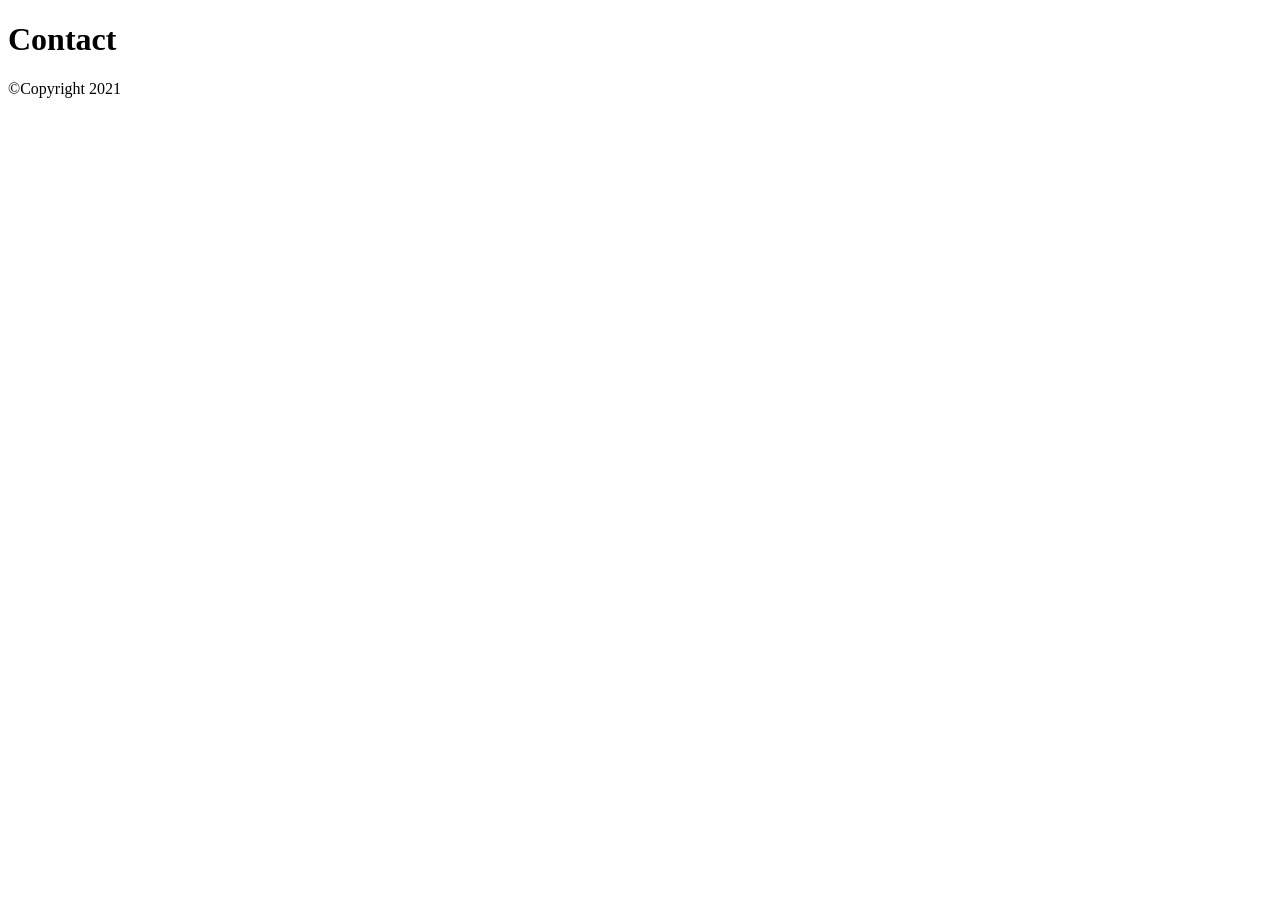
==== contact.html @ 3a8ff0b3 "contact" ====
<!DOCTYPE html>
<html lang="en">
    <head>
        <title>Guitar Kings</title>
        <meta charset="utf-8">
        <meta name="viewport" content="width=device-width, initial-scale 1.0">
        <meta name="description" content="Authentic handmade guitars">
    </head>
    <body>
        <main>
            <h1>Contact</h1>
            <p> &copy;Copyright 2021</p>
        </main>
    </body>

</html>
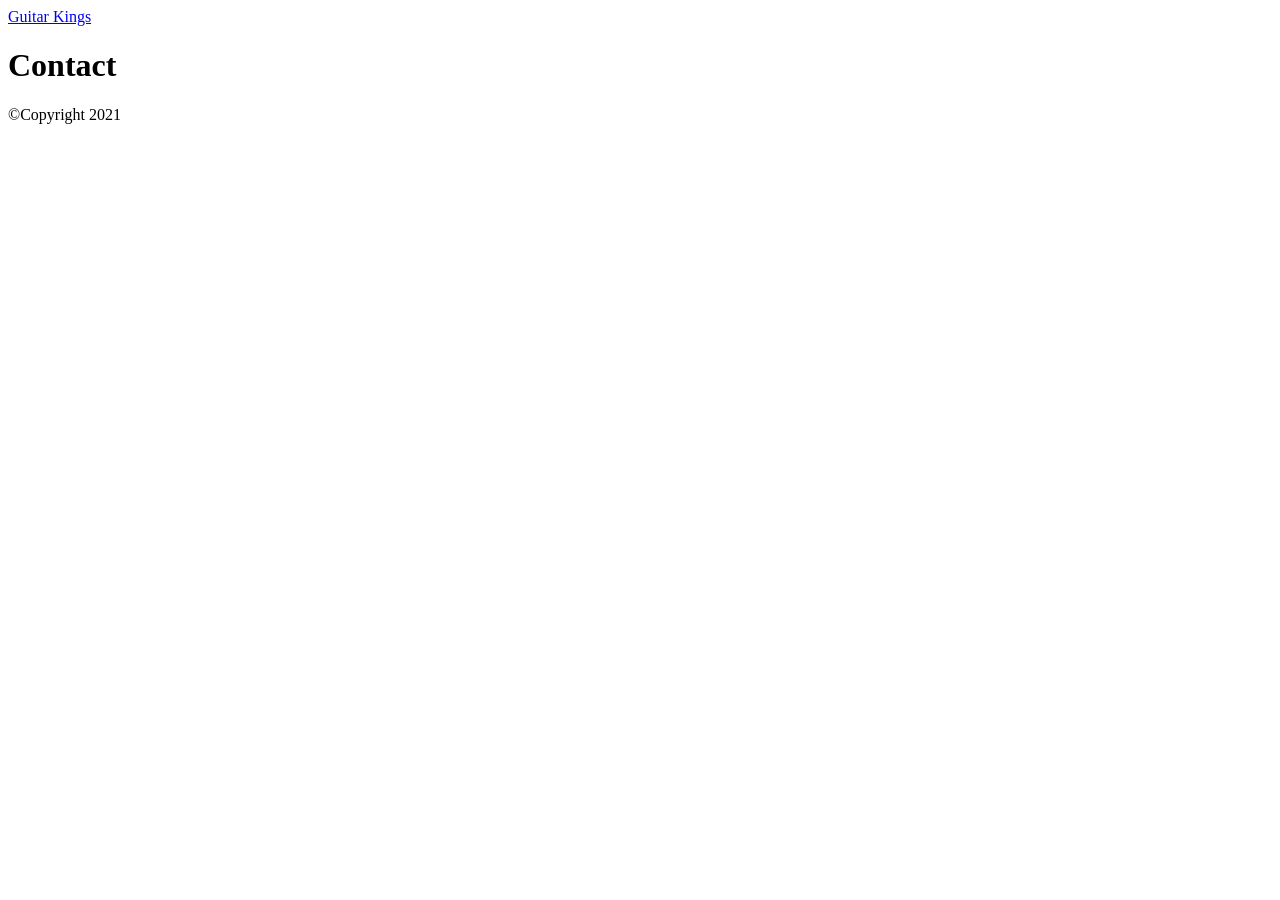
==== commit 7d061b0c: "Update contact.html" ====
--- a/contact.html
+++ b/contact.html
@@ -7,6 +7,9 @@
         <meta name="description" content="Authentic handmade guitars">
     </head>
     <body>
+        <header>
+            <a href="index.html">Guitar Kings</a> 
+        </header>
         <main>
             <h1>Contact</h1>
             <p> &copy;Copyright 2021</p>
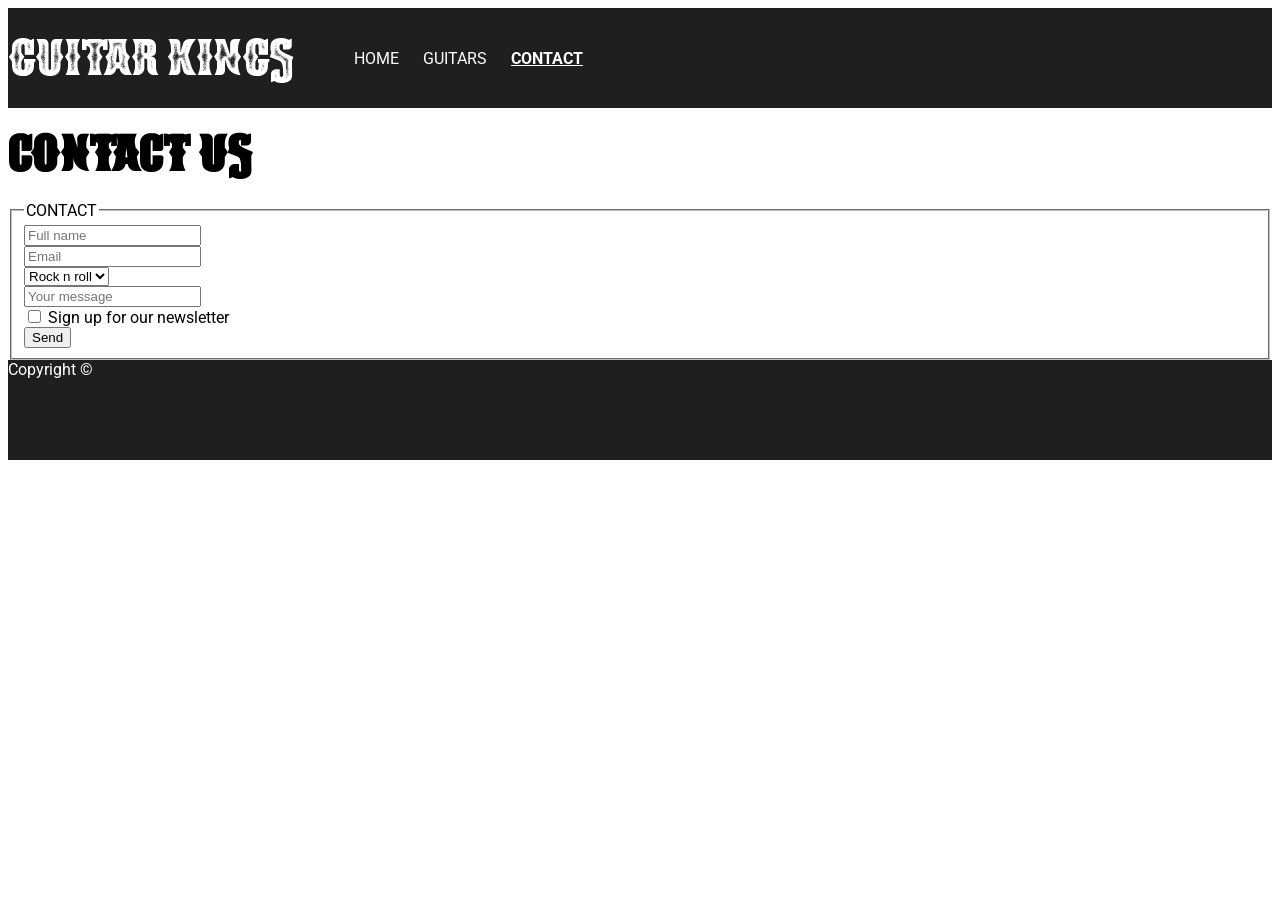
==== commit b37e4238: "masse rart" ====
--- a/contact.html
+++ b/contact.html
@@ -1,19 +1,46 @@
 <!DOCTYPE html>
 <html lang="en">
     <head>
-        <title>Guitar Kings</title>
+        <title>Guitar Kings  |  Contact</title>
         <meta charset="utf-8">
-        <meta name="viewport" content="width=device-width, initial-scale 1.0">
-        <meta name="description" content="Authentic handmade guitars">
+        <meta name="description" content="Get real authentic, hand-crafted guitars from Guitar Kings">
+        <meta name="viewport" content="width=device-width, initial-scale=1.0">
+        <link rel="stylesheet" href="style.css">
+        <link href="https://fonts.googleapis.com/css2?family=Roboto:wght@300&display=swap" rel="stylesheet">
     </head>
     <body>
         <header>
-            <a href="index.html">Guitar Kings</a> 
+            <a class="logo" href="index.html">Guitar Kings</a>
+            <nav>
+                <ul>
+                    <li><a href="index.html">HOME</a></li>
+                    <li><a href="guitars.html">GUITARS</a></li>
+                    <li><a class="current" href="contact.html">CONTACT</a></li>
+                </ul>
+            </nav>
         </header>
         <main>
-            <h1>Contact</h1>
-            <p> &copy;Copyright 2021</p>
+            <h1>Contact us</h1>
+            <form>
+                <fieldset>
+                    <legend>CONTACT</legend>
+                    <input class="form-input" placeholder="Full name" type="text" id="name">
+                    <input class="form-input" placeholder="Email" type="email" id="email">
+                    <select class="form-input" name="Guitar" id="select-product">
+                        <option value="product-one">Rock n roll</option>
+                        <option value="product-two">Rock n roll</option>
+                        <option value="product-three">Rock n roll</option>
+                    </select>
+                    <input class="form-input" type="text" id="message" placeholder="Your message">
+                    <input class="form-checkbox" type="checkbox" id="sign-up">
+                    <label class="form-checkbox" for="sign-up">Sign up for our newsletter</label>
+                    <button class="form-input" type="submit">Send</button>
+                </fieldset>
+
+            </form>
         </main>
+        <footer>
+            Copyright &copy;
+        </footer>
     </body>
-
-</html>+</html>
--- a/style.css
+++ b/style.css
@@ -0,0 +1,129 @@
+@font-face {
+    font-family: "Boots And Spurs";
+    src: url("fonts/BootsAndSpurs.ttf") format("truetype");
+  }
+
+body, h2, h3 {
+    font-family: Roboto, Verdana, Geneva, Tahoma, sans-serif;
+}
+
+.product-list {
+    font-family: Roboto, Verdana, Geneva, Tahoma, sans-serif;
+}
+
+.logo, h1, h2 {
+    font-family: "Boots And Spurs", "Segoe UI", Tahoma, Geneva, Verdana, sans-serif;
+    font-size: 2rem;
+}
+
+header, footer {
+    background-color: rgb(31, 31, 31);
+    color: white;
+    min-height: 100px;
+}
+
+header a {
+    color: white;
+    text-decoration: none;
+}
+
+
+header li {
+    list-style: none;
+    display: inline-block;
+}
+
+header {
+    display: flex;
+    align-items: center;
+}
+
+nav ul li {
+    margin-left: 20px;
+}
+
+.current {
+    font-weight: bolder;
+    text-decoration: underline;
+}
+
+.selling-point {
+    max-width: 1000px;
+    margin: 50px auto;
+    display: flex;
+  }
+  
+  .selling-point > * {
+    flex: 1;
+  }
+
+.reviews {
+    background-color: rgb(172, 172, 172);
+}
+
+.featured-products {
+    background-color: rgb(235, 235, 235);
+}
+
+.CTA {
+background-color: rgb(194, 0, 0);
+border-radius: 3px;
+color: white;
+font-size: 1.5rem;
+text-decoration: none;
+}
+
+.cta-sale {
+    background-color: rgb(175, 0, 0);
+    border-radius: 3px;
+    color: white;
+    text-decoration: none;
+}
+
+.cta-view {
+    background-color: seagreen;
+    border-radius: 3px;
+    color: white;
+    text-decoration: none;
+}
+
+.CTA, .cta-sale, .cta-view {
+    padding: 10px 100px;
+    display: inline-block;
+}
+
+.review-img {
+    border-radius: 50%;
+}
+
+.welcome {
+    background-image: url('images/home-header.jpeg');
+    background-size: cover;
+    background-repeat: no-repeat;
+    background-position-x: right;
+    background-position-y: bottom;
+    min-height: 90vh;
+    position: relative;
+}
+
+.welcome-content {
+    position: absolute;
+    text-align: center;
+    top: 100px;
+    left: 100px;
+}
+
+.sellingpoint-img {
+    border-radius: 50px;
+}
+
+.form-input {
+    display: block;
+}
+
+.form-checkbox {
+    display: inline-block;
+}
+
+
+
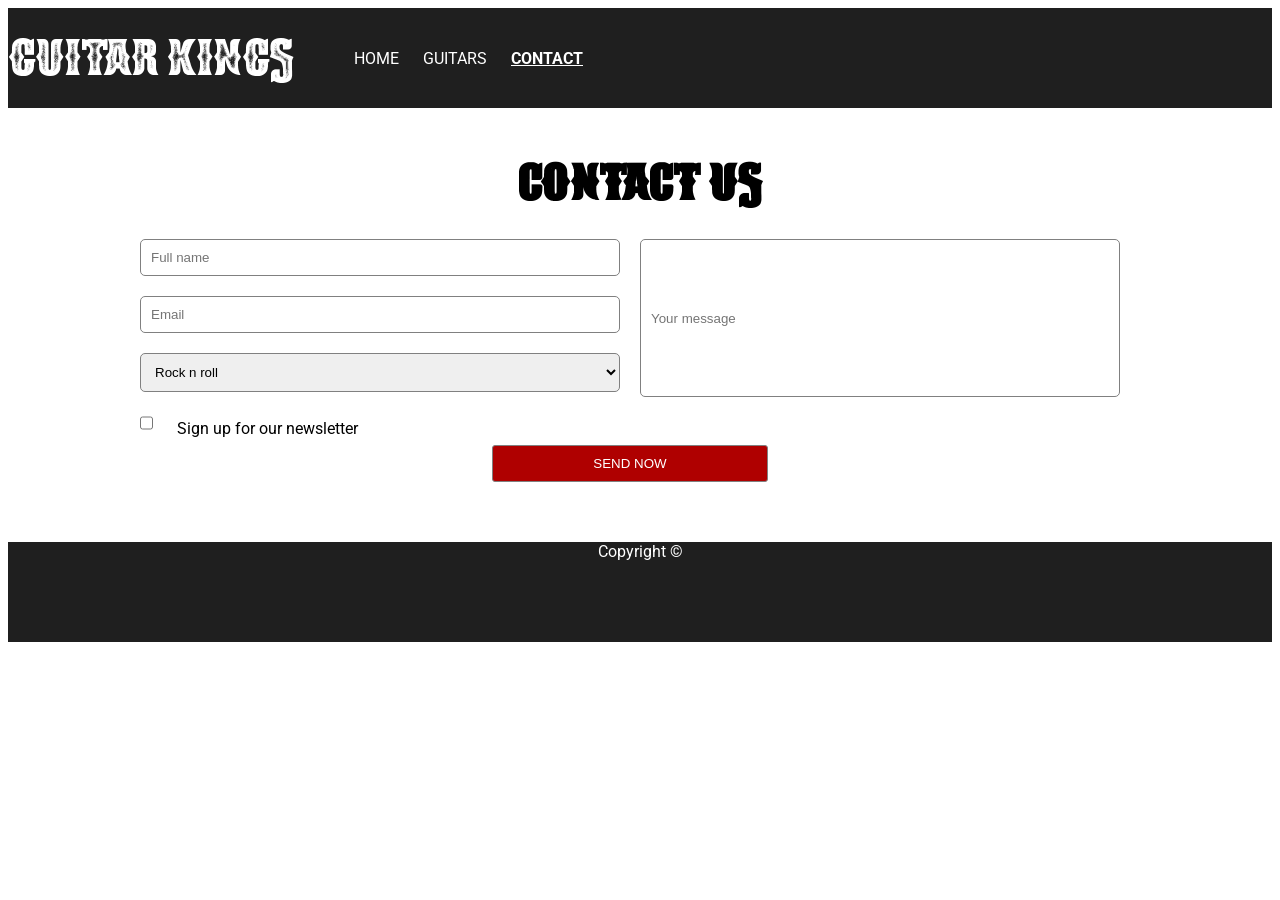
==== commit 3c2a106f: "jhyg" ====
--- a/contact.html
+++ b/contact.html
@@ -19,24 +19,30 @@
                 </ul>
             </nav>
         </header>
-        <main>
+        <main class="contact">
             <h1>Contact us</h1>
             <form>
-                <fieldset>
-                    <legend>CONTACT</legend>
-                    <input class="form-input" placeholder="Full name" type="text" id="name">
-                    <input class="form-input" placeholder="Email" type="email" id="email">
-                    <select class="form-input" name="Guitar" id="select-product">
-                        <option value="product-one">Rock n roll</option>
-                        <option value="product-two">Rock n roll</option>
-                        <option value="product-three">Rock n roll</option>
-                    </select>
-                    <input class="form-input" type="text" id="message" placeholder="Your message">
-                    <input class="form-checkbox" type="checkbox" id="sign-up">
-                    <label class="form-checkbox" for="sign-up">Sign up for our newsletter</label>
-                    <button class="form-input" type="submit">Send</button>
-                </fieldset>
-
+                <div class="form-wrapper">
+                    <section>
+                        <input class="form-input" placeholder="Full name" type="text" id="name">
+                        <input class="form-input" placeholder="Email" type="email" id="email">
+                        <select class="form-input" name="Guitar" id="select-product">
+                            <option value="product-one">Rock n roll</option>
+                            <option value="product-two">Rock n roll</option>
+                            <option value="product-three">Rock n roll</option>
+                        </select>
+                        <div>
+                            <input class="form-checkbox" type="checkbox" id="sign-up">
+                        <label class="form-checkbox" for="sign-up">Sign up for our newsletter</label>
+                        </div>
+                    </section>
+                    <section>
+                        <input class="form-input" type="text" id="message" placeholder="Your message">
+                    </section>
+                </div>
+                <div>
+                    <input class="cta-sale" value="SEND NOW" type="submit"></input>
+                </div> 
             </form>
         </main>
         <footer>
--- a/style.css
+++ b/style.css
@@ -20,6 +20,8 @@
     background-color: rgb(31, 31, 31);
     color: white;
     min-height: 100px;
+    width: 100%;
+    text-align: center;
 }
 
 header a {
@@ -47,18 +49,12 @@
     text-decoration: underline;
 }
 
-.selling-point {
-    max-width: 1000px;
-    margin: 50px auto;
-    display: flex;
-  }
+
   
-  .selling-point > * {
-    flex: 1;
-  }
+  
 
 .reviews {
-    background-color: rgb(172, 172, 172);
+    background-color: rgb(223, 223, 223);
 }
 
 .featured-products {
@@ -93,7 +89,71 @@
 }
 
 .review-img {
+    width: 100px;
     border-radius: 50%;
+    float: right;
+}
+
+.selling-point {
+    max-width: 1000px;
+    display: flex;
+    margin: 50px auto;
+}
+
+.selling-point > * {
+    flex: 1;
+}
+
+.sellingpoint-img {
+    width: 100%;
+}
+
+.reviews-content {
+    display: flex;
+    width: 1000px;
+    margin: auto;
+    text-align: left;
+}
+
+.reviews-content > * {
+    flex: 1;
+}
+
+.reviews-content div {
+    margin: 50px;
+}
+
+.reviews {
+    text-align: center;
+    padding: 50px;
+    margin: 50px 0;
+}
+
+.product-specific-details {
+    padding: 0 30px;
+}
+
+.product-specific {
+    display: flex;
+    max-width: 1000px;
+    margin: 50px auto;
+}
+
+.product-specific > * {
+    flex: 1;
+}
+
+
+
+.product-image-thumbnails {
+    display: flex;
+    justify-content: space-between;
+    gap: 10px;
+    margin-top: 5px;
+}
+
+.product-image {
+    width: 100%;
 }
 
 .welcome {
@@ -117,13 +177,33 @@
     border-radius: 50px;
 }
 
-.form-input {
-    display: block;
-}
-
-.form-checkbox {
-    display: inline-block;
-}
-
-
-
+
+.contact {
+    max-width: 1000px;
+    margin: 50px auto;
+    text-align: center;
+
+}
+
+input,
+select,
+textarea {
+    border: 1px solid gray;
+    border-radius: 5px;
+    margin: 10px 20px 10px 0;
+    padding: 10px;
+    height: 66%;
+}
+
+
+.form-wrapper {
+    display: flex;
+    text-align: left;
+}
+
+.form-wrapper > * {
+    flex: 1;
+    display: flex;
+    flex-direction: column;
+}
+
